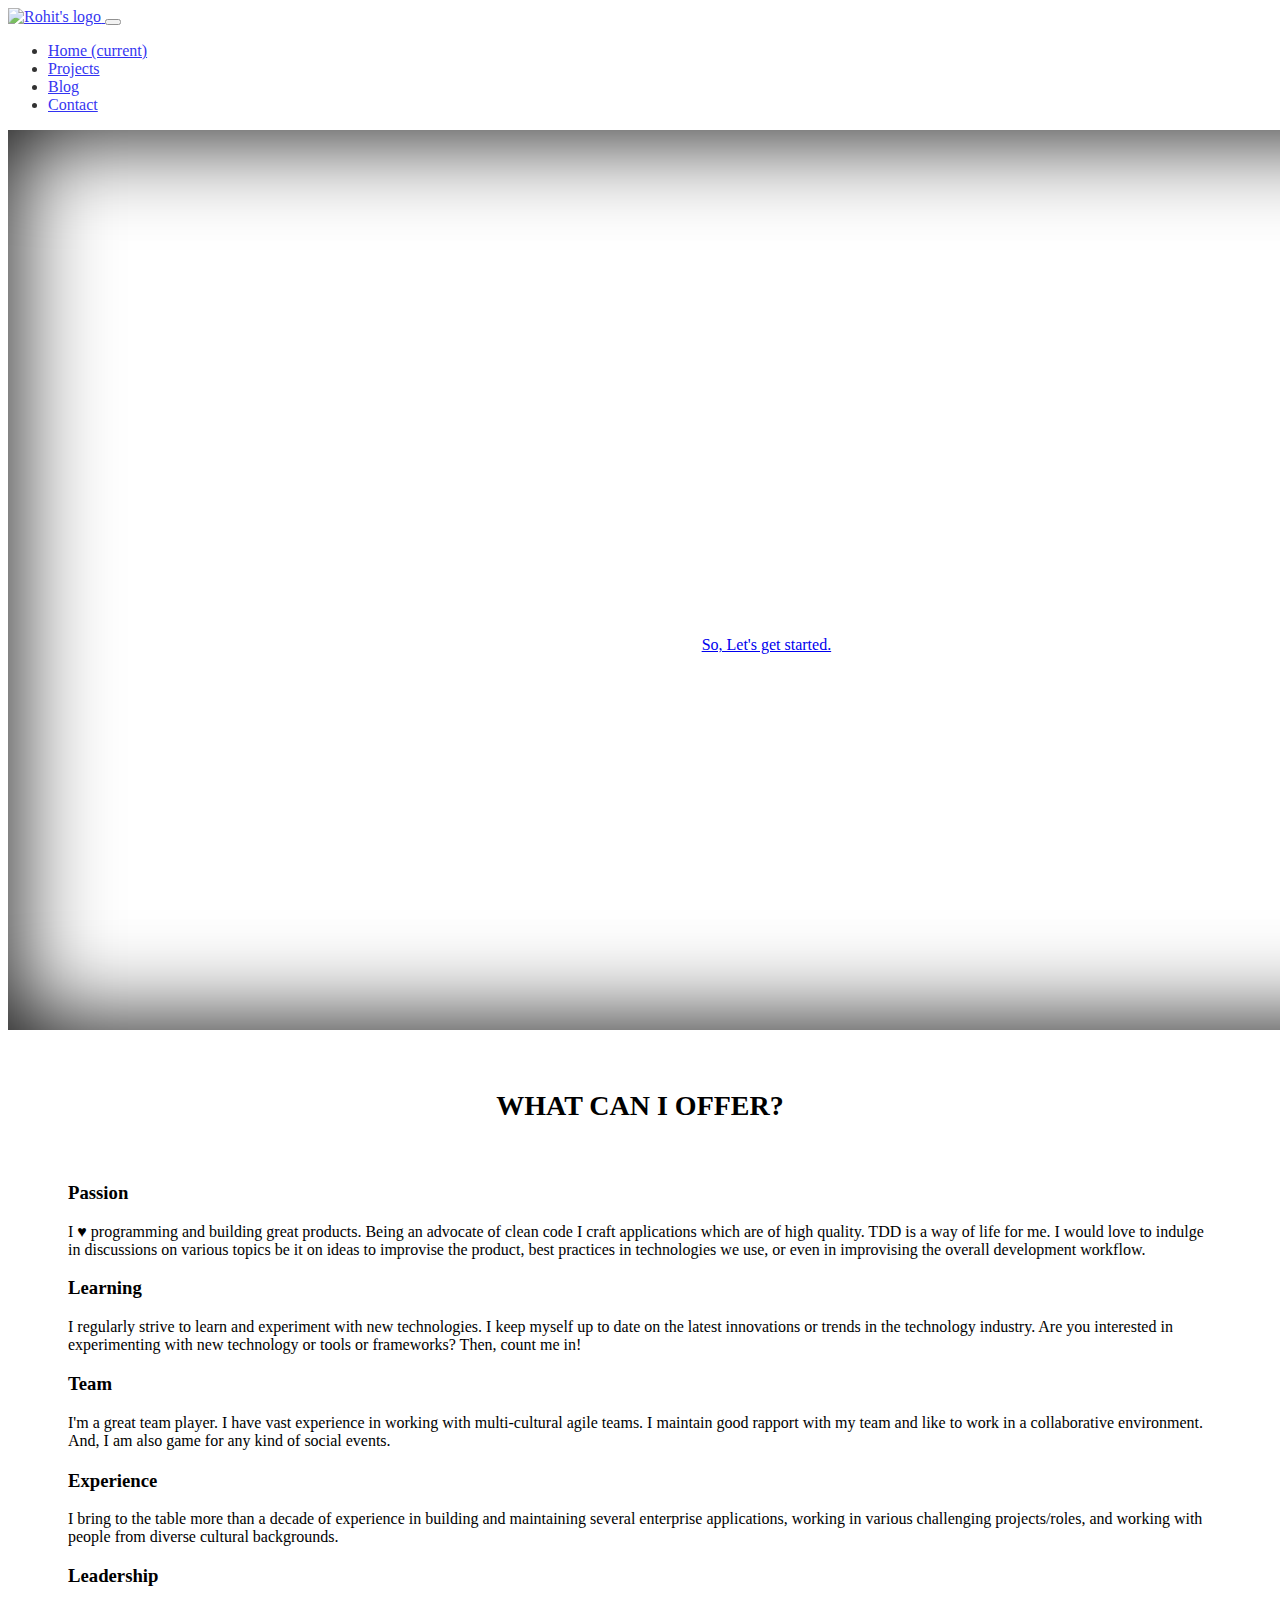
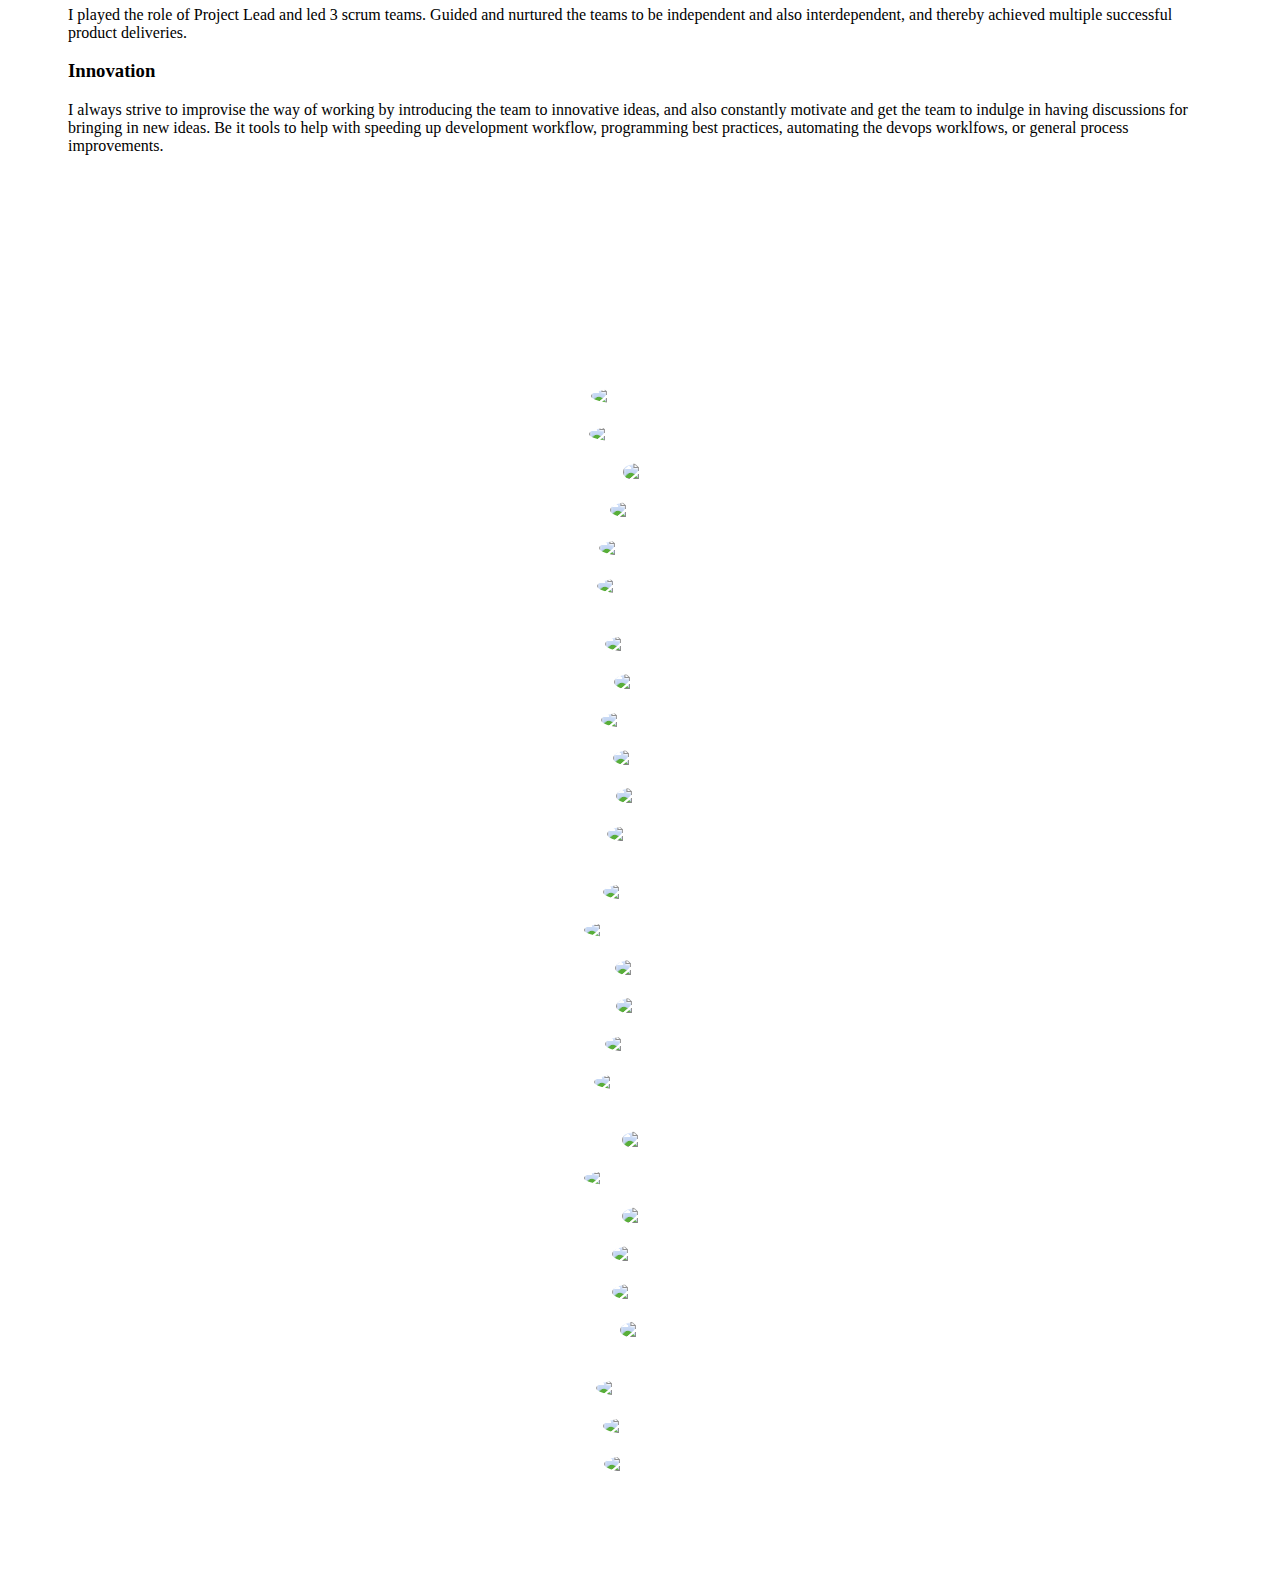
==== docs/index.html @ a7f45005 "Removed the down button" ====
<!doctype html>
<html lang="en">
  <head>
    <!-- Required meta tags -->
    <meta charset="utf-8">
    <meta name="viewport" content="width=device-width, initial-scale=1, shrink-to-fit=no">

    <title>Rohit Kojjarapu</title>

    <!-- Bootstrap CSS -->
    <link rel="stylesheet" href="https://stackpath.bootstrapcdn.com/bootstrap/4.5.0/css/bootstrap.min.css" integrity="sha384-9aIt2nRpC12Uk9gS9baDl411NQApFmC26EwAOH8WgZl5MYYxFfc+NcPb1dKGj7Sk" crossorigin="anonymous">
    <link href="css/styles.css" rel="stylesheet">
    
    <!-- HTML5 shim and Respond.js for IE8 support of HTML5 elements and media queries -->
    <!--[if lt IE 9]>
        <script src="https://oss.maxcdn.com/html5shiv/3.7.2/html5shiv.min.js"></script>
        <script src="https://oss.maxcdn.com/respond/1.4.2/respond.min.js"></script>
    <![endif]--> 
  </head>
  <body>
    <nav class="navbar navbar-expand-lg navbar-dark bg-dark fixed-top">
      <a class="navbar-brand mt-0 mb-0 mr-md-2" href="index.html">
        <img class="d-block" src="images/Logo.png" alt="Rohit's logo" width="60" height="60">
      </a>
      <button type="button" class="navbar-toggler" data-toggle="collapse" data-target="#my-web-nav" 
      aria-controls="my-web-nav" aria-expanded="false" aria-label="Toggle navigation">
        <span class="navbar-toggler-icon"></span>
      </button> 
    
      <div class="collapse navbar-collapse" id="my-web-nav">
        <ul class="navbar-nav ml-auto mt-2 mt-lg-0">
            <li class="nav-item active">
              <a class="nav-link" href="#">Home <span class="sr-only">(current)</span></a>
            </li>
            <li class="nav-item">
              <a class="nav-link" href="projects.html">Projects</a>
            </li>
            <li class="nav-item">
              <a class="nav-link" href="blog.html">Blog</a>
            </li>
            <li class="nav-item">
              <a class="nav-link" href="contact.html">Contact</a>
            </li>
        </ul>
      </div>
    </nav>

    <div class="cover">
      <div class="cover-text">
          <h1>Hey! I&rsquo;m Rohit</h1>
          <p class="lead">I'm a full stack web & windows enterprise application developer, and I can help you with building awesome applications.</p>
          <a href="#why-me" role="button" class="btn btn-danger btn-lg">So, Let's get started.</a>
      </div>
    </div>

    <section id="why-me">
      <h2>What can i offer?</h2>
      <div class="container">
          <div class="row">
              <div class="col-sm-4">
                  <h3>Passion</h3>
                  <p>I &hearts; programming and building great products. Being an advocate of clean code I craft applications which are of high quality. TDD is a way of life for me. I would love to indulge in discussions on various topics be it on ideas to improvise the product, best practices in technologies we use, or even in improvising the overall development workflow.</p>
              </div>
              <div class="col-sm-4">
                  <h3>Learning</h3>
                  <p>I regularly strive to learn and experiment with new technologies. I keep myself up to date on the latest innovations or trends in the technology industry. Are you interested in experimenting with new technology or tools or frameworks? Then, count me in!</p>
              </div>
              <div class="col-sm-4">
                  <h3>Team</h3>
                  <p>I'm a great team player. I have vast experience in working with multi-cultural agile teams. I maintain good rapport with my team and like to work in a collaborative environment. And, I am also game for any kind of social events.</p>
              </div>
          </div>
          <div class="row">
            <div class="col-sm-4">
                <h3>Experience</h3>
                <p>I bring to the table more than a decade of experience in building and maintaining several enterprise applications, working in various challenging projects/roles, and working with people from diverse cultural backgrounds.</p>
            </div>
            <div class="col-sm-4">
                <h3>Leadership</h3>
                <p>I played the role of Project Lead and led 3 scrum teams. Guided and nurtured the teams to be independent and also interdependent, and thereby achieved multiple successful product deliveries.</p>
            </div>
            <div class="col-sm-4">
                <h3>Innovation</h3>
                <p>I always strive to improvise the way of working by introducing the team to innovative ideas, and also constantly motivate and get the team to indulge in having discussions for bringing in new ideas. Be it tools to help with speeding up development workflow, programming best practices, automating the devops worklfows, or general process improvements.</p>
          </div>
        </div>
      </div>
      <!-- <div class="container-fluid">
        <a href="#tech-stack" class="btn btn-danger go-to-techStack" role="button">
          <svg class="down-button" xmlns="http://www.w3.org/2000/svg" viewBox="0 0 12 16" ><path fill-rule="evenodd" d="M0 5l6 6 6-6H0z"></path></svg>
        </a>
      </div> -->
    </section>

    <section id="tech-stack">
      <h2>Tech stack</h2>
      <div class="container">
        <div class="row">
          <div class="col-sm-2">
            <img src="images/dc.png" alt="DotNet Core" class="img-thumbnail">
          </div>
          <div class="col-sm-2">
            <img src="images/asc.png" alt="ASP.Net core" class="img-thumbnail">
          </div>
          <div class="col-sm-2">
            <img src="images/cs.jpg" alt="C#" class="img-thumbnail">
          </div>
          <div class="col-sm-2">
            <img src="images/vue.jpg" alt="Vue.JS" class="img-thumbnail">
          </div>
          <div class="col-sm-2">
            <img src="images/js.jpg" alt="JavaScript" class="img-thumbnail">
          </div>
          <div class="col-sm-2">
            <img src="images/ts.jpg" alt="TypeScript" class="img-thumbnail">
          </div>
        </div>

        <div class="row">
          <div class="col-sm-2">
            <img src="images/html5.jpg" alt="HTML5" class="img-thumbnail">
          </div>
          <div class="col-sm-2">
            <img src="images/css.jpg" alt="CSS3" class="img-thumbnail">
          </div>
          <div class="col-sm-2">
            <img src="images/bs.jpg" alt="Bootstrap" class="img-thumbnail">
          </div>
          <div class="col-sm-2">
            <img src="images/sass.jpg" alt="SASS" class="img-thumbnail">
          </div>
          <div class="col-sm-2">
            <img src="images/npm.jpg" alt="Npm" class="img-thumbnail">
          </div>
          <div class="col-sm-2">
            <img src="images/node.jpg" alt="NodeJS" class="img-thumbnail">
          </div>
        </div>

        <div class="row">
          <div class="col-sm-2">
            <img src="images/rest.jpg" alt="Rest API" class="img-thumbnail">
          </div>
          <div class="col-sm-2">
            <img src="images/aspmvc.jpg" alt="ASP.Net MVC" class="img-thumbnail">
          </div>
          <div class="col-sm-2">
            <img src="images/wcf.jpg" alt="WCF" class="img-thumbnail">
          </div>
          <div class="col-sm-2">
            <img src="images/wpf.jpg" alt="WPF" class="img-thumbnail">
          </div>
          <div class="col-sm-2">
            <img src="images/efCore.jpg" alt="EF Core" class="img-thumbnail">
          </div>
          <div class="col-sm-2">
            <img src="images/sql.jpg" alt="SQL Server" class="img-thumbnail">
          </div>
        </div>

        <div class="row">
          <div class="col-sm-2">
            <img src="images/git.jpg" alt="Git" class="img-thumbnail">
          </div>
          <div class="col-sm-2">
            <img src="images/ads.jpg" alt="Azure DevOps" class="img-thumbnail">
          </div>
          <div class="col-sm-2">
            <img src="images/iis.jpg" alt="IIS" class="img-thumbnail">
          </div>
          <div class="col-sm-2">
            <img src="images/xunit.jpg" alt="XUnit" class="img-thumbnail">
          </div>
          <div class="col-sm-2">
            <img src="images/nunit.png" alt="NUnit" class="img-thumbnail">
          </div>
          <div class="col-sm-2">
            <img src="images/jest.png" alt="Jest" class="img-thumbnail">
          </div>
        </div>

        <div class="row">
          <div class="col-sm-2">
            <img src="images/mongo.jpg" alt="Mongo DB" class="img-thumbnail">
          </div>
          <div class="col-sm-2">
            <img src="images/vscode.jpg" alt="VS Code" class="img-thumbnail">
          </div>
          <div class="col-sm-2">
            <img src="images/vs2019.jpg" alt="VS 2019" class="img-thumbnail">
          </div>
        </div>
      </div>
    </section>

    <!-- Optional JavaScript -->
    <!-- jQuery first, then Popper.js, then Bootstrap JS -->
    <script src="https://code.jquery.com/jquery-3.5.1.slim.min.js" integrity="sha384-DfXdz2htPH0lsSSs5nCTpuj/zy4C+OGpamoFVy38MVBnE+IbbVYUew+OrCXaRkfj" crossorigin="anonymous"></script>
    <script src="https://cdn.jsdelivr.net/npm/popper.js@1.16.0/dist/umd/popper.min.js" integrity="sha384-Q6E9RHvbIyZFJoft+2mJbHaEWldlvI9IOYy5n3zV9zzTtmI3UksdQRVvoxMfooAo" crossorigin="anonymous"></script>
    <script src="https://stackpath.bootstrapcdn.com/bootstrap/4.5.0/js/bootstrap.min.js" integrity="sha384-OgVRvuATP1z7JjHLkuOU7Xw704+h835Lr+6QL9UvYjZE3Ipu6Tp75j7Bh/kR0JKI" crossorigin="anonymous"></script>
  </body>
</html>
---- docs/css/styles.css ----
html,
body,
.cover,
.project-cover {
    height: 100%;
}

.cover {
    background: url('../images/DSC_0383-2.jpg') left top no-repeat;
    -webkit-background-size: cover;
    -moz-background-size: cover;
    -o-background-size: cover;
    background-size: cover;
    display: table;
    width: 100%;
    padding: 0 50% 0 10%;
    box-shadow: inset 0 0 100px #000;
}

.cover-text {
    text-align: center;
    display: table-cell;
    color: white;
    vertical-align: middle;
}

.cover-text h1 {
    margin: 0;
    font-size: 70px;
    letter-spacing: -3px;
}

nav.bg-dark {
    opacity: 0.8;
    border: none;
}

.navbar-brand {
    padding: 0;
}

section {
    padding: 60px;
}

h2 {
    text-align: center;
    font-size: 28px;
    font-weight: bold;
    text-transform: uppercase;
    margin: 0 0 60px;
}

.down-button{
    width: 30px;
    height: 30px;
    fill: white;
}
.go-to-techStack{
    border-radius: 100%;
    text-align: center;
    margin: 0 50%;
    margin-top: -10px;
}

#tech-stack {
    background: url('../images/fan.jpg') top left no-repeat;
    -webkit-background-size: cover;
    -moz-background-size: cover;
    -o-background-size: cover;
    background-size: cover;
    color: white;
    text-align: center;
}

.img-thumbnail {
    border-radius: 100%;
    height: 120px;
    width: 120px;
    margin-bottom: 20px;
}

.project-cover {
    background: url('../images/DSC_0006.jpg') left top no-repeat;
    -webkit-background-size: cover;
    -moz-background-size: cover;
    -o-background-size: cover;
    background-size: cover;
    display: table;
    width: 100%;
    padding: 0 20%;
    box-shadow: inset 0 0 100px #000;
}

.project-cover__text {
    text-align: center;
    display: table-cell;
    color: white;
    vertical-align: middle;
}

.project-cover__text h1 {
    margin: 0;
    font-size: 70px;
    letter-spacing: -3px;
}

#projects {
    background: url('../images/fan.jpg') top left no-repeat;
    -webkit-background-size: cover;
    -moz-background-size: cover;
    -o-background-size: cover;
    background-size: cover;
    /* color: white; */
    text-align: center;
}

.account,
.blog-heading {
    color: white;
    margin: 60px 0 20px;
}

.row {
    margin-bottom: 20px;
}

.blog-cover {
    background: url('../images/DSC_0434.jpg') left top no-repeat;
    -webkit-background-size: cover;
    -moz-background-size: cover;
    -o-background-size: cover;
    background-size: cover;
    display: table;
    width: 100%;
    padding: 20%;
    box-shadow: inset 0 0 100px #000;
}

.blog-cover__text {
    text-align: center;
    display: table-cell;
    color: white;
    vertical-align: middle;
}

.blog-cover__text h1 {
    margin: 0;
    font-size: 70px;
    letter-spacing: -3px;
}

#blogs {
    background: url('../images/fan.jpg') top left no-repeat;
    -webkit-background-size: cover;
    -moz-background-size: cover;
    -o-background-size: cover;
    background-size: cover;
    /* color: white; */
    text-align: center;
}

.blog-image{
    max-width: 600px;
    max-height: 600px;
    margin: 0 50%;
    border-radius: 5px;
}

.contact-cover {
    background: rgb(32, 31, 31) left top no-repeat;
    -webkit-background-size: cover;
    -moz-background-size: cover;
    -o-background-size: cover;
    background-size: cover;
    display: table;
    width: 100%;
    padding: 20% 68% 30% 15%;
    box-shadow: inset 0 0 100px #000;
}

.contact-cover__text {
    text-align: left;
    display: table-cell;
    color: white;
    vertical-align: middle;
}

.contact-header{
    background-color: rgb(236, 200, 54);
    border: 2px solid rgb(236, 200, 54);
    border-top-right-radius: 100%;
    padding: 5px;
    padding-top: 20px;
}

.contact-img{
    width: 50px;
    height: 50px;
    border-radius: 100%;
    margin-top: 20px;
}

/* Media Queries */

@media only screen and ( max-width : 744px ) {
    .cover {
        -webkit-background-size: contain;
        -moz-background-size: contain;
        -o-background-size: contain;
        background-size: contain;
        background-color: rgb(32, 31, 31);
        padding: 50% 30% 0 10%;
    }

    [class*="btn-lg"] {
        font-size: 15px;
        width: 100px;
    }
}

@media only screen and ( max-width : 568px ) {
    .cover h1,
    .project-cover h1,
    .blog-cover h1 {
        font-size: 40px;
    }
    section {
        padding: 20px;
    }
    .col-sm-6 {
        margin-top: 20px;
    }

    .blog-image{
        max-width: 300px;
        max-height: 300px;
        margin: 0 15%;
        border-radius: 2px;
    }

    .contact-cover {
        padding: 40% 30%;
    }

    .contact-header {
        padding-right: 80px;
    }
}

@media only screen and ( min-width : 580px ) and ( max-width : 1206px ) {
    .blog-image{
        max-width: 300px;
        max-height: 300px;
        margin: 0 50%;
        border-radius: 2px;
    }
}

@media only screen and ( max-width : 1209px ) {
    .contact-cover {
        padding: 46% 30%;
    }

    .contact-header {
        padding-right: 80px;
    }
}
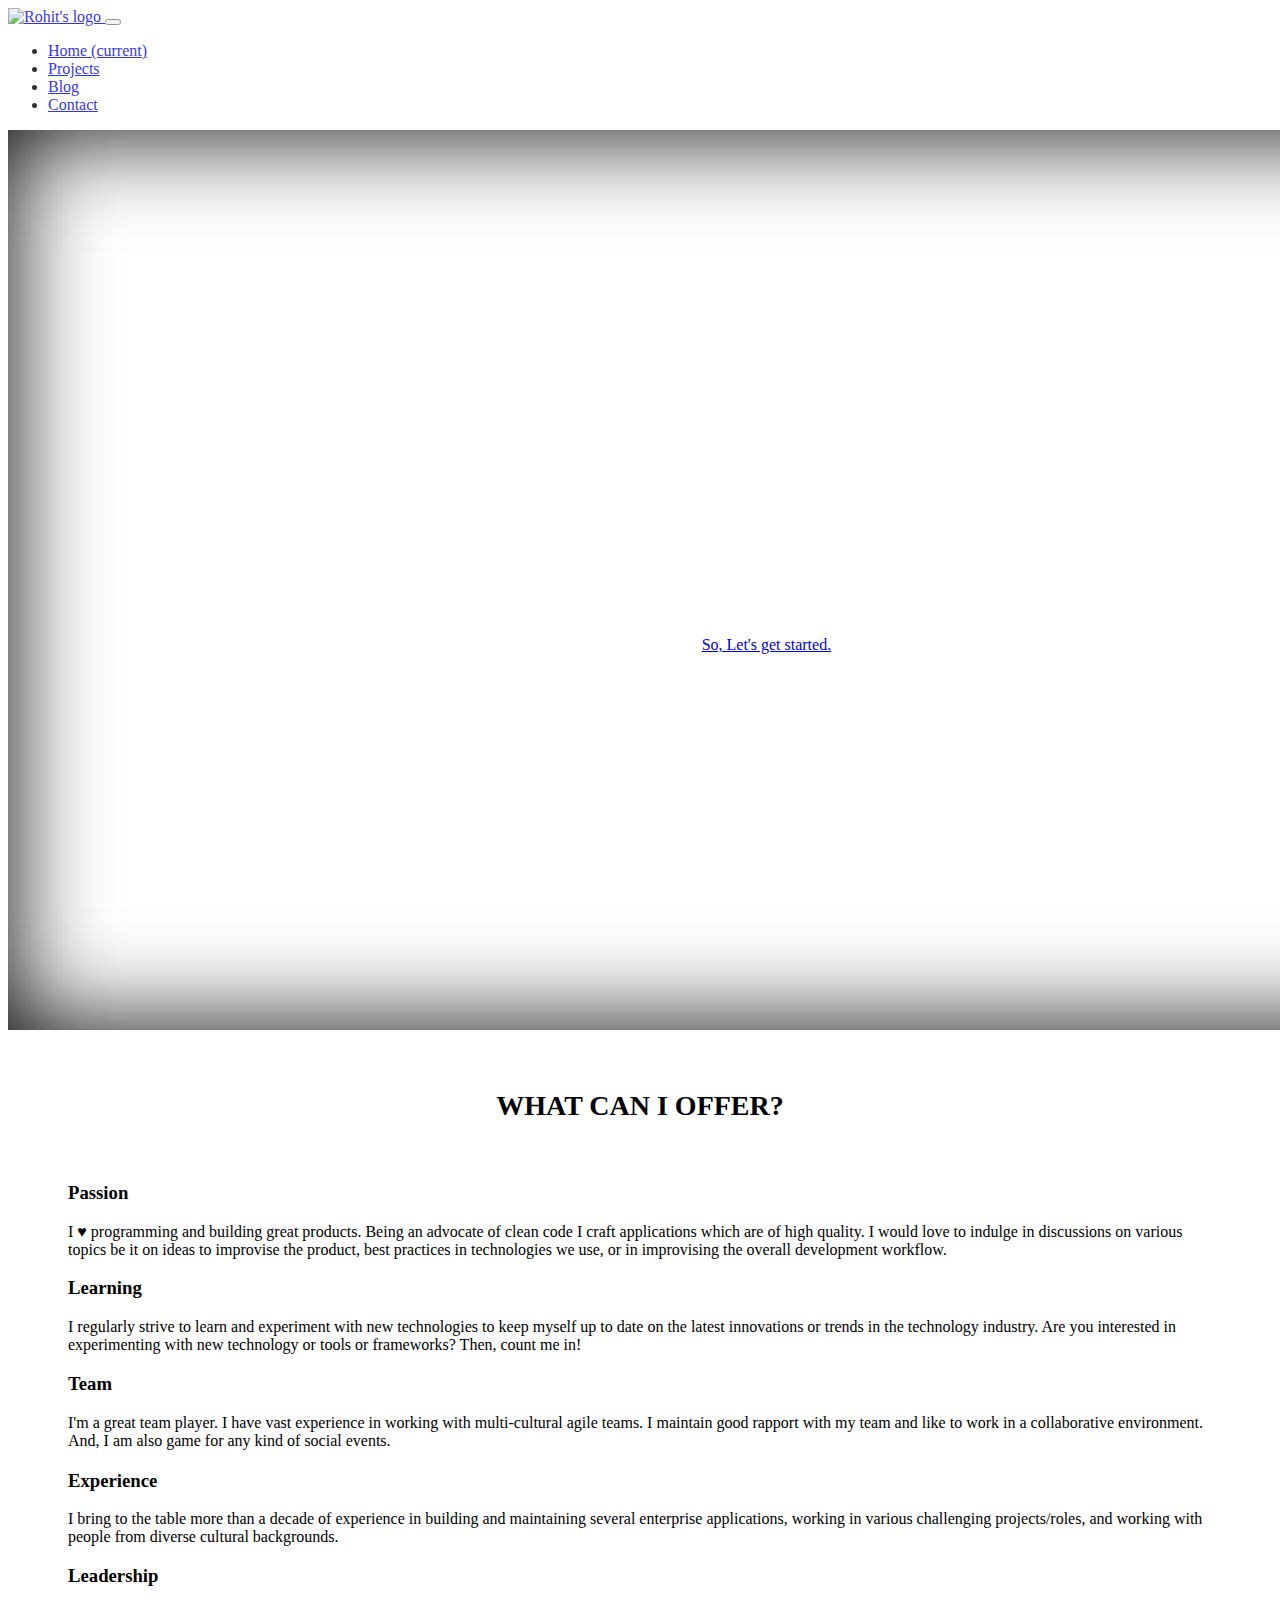
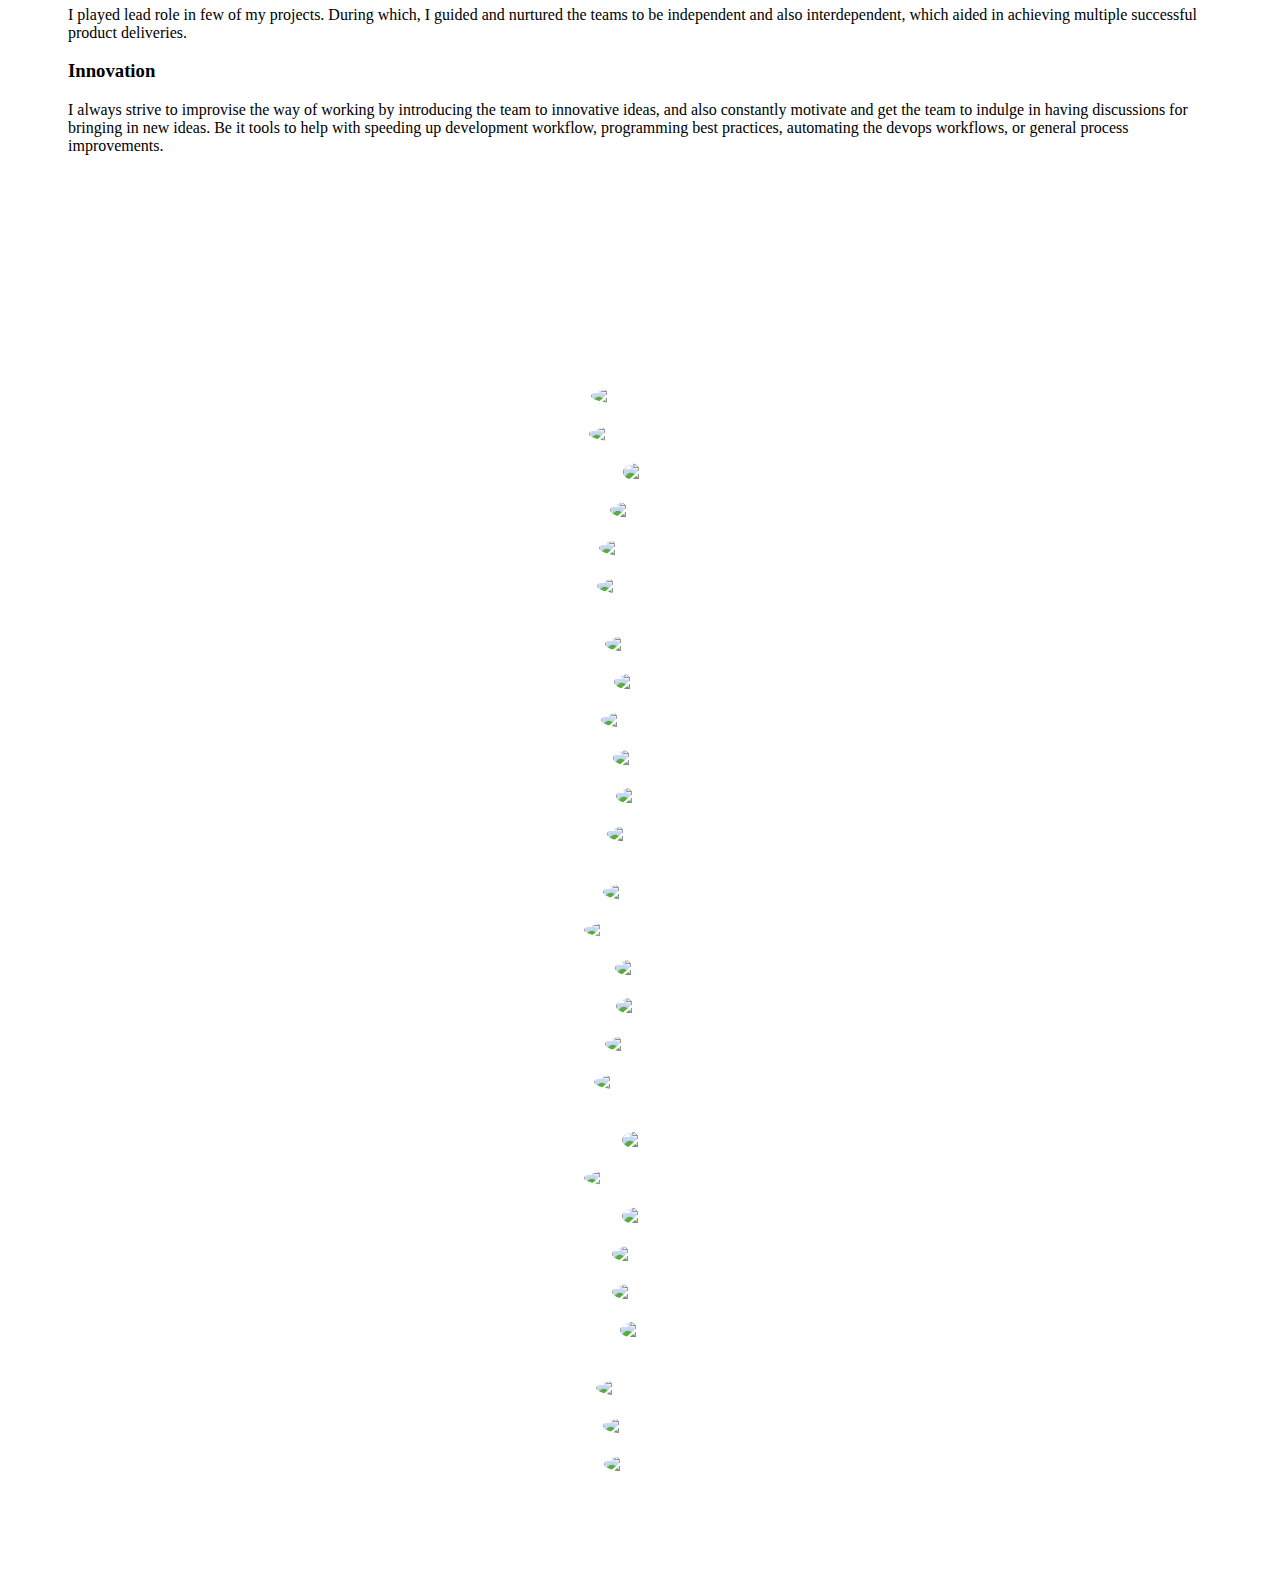
==== commit 1bbe0768: "Updated the content" ====
--- a/docs/index.html
+++ b/docs/index.html
@@ -59,11 +59,11 @@
           <div class="row">
               <div class="col-sm-4">
                   <h3>Passion</h3>
-                  <p>I &hearts; programming and building great products. Being an advocate of clean code I craft applications which are of high quality. TDD is a way of life for me. I would love to indulge in discussions on various topics be it on ideas to improvise the product, best practices in technologies we use, or even in improvising the overall development workflow.</p>
+                  <p>I &hearts; programming and building great products. Being an advocate of clean code I craft applications which are of high quality. I would love to indulge in discussions on various topics be it on ideas to improvise the product, best practices in technologies we use, or in improvising the overall development workflow.</p>
               </div>
               <div class="col-sm-4">
                   <h3>Learning</h3>
-                  <p>I regularly strive to learn and experiment with new technologies. I keep myself up to date on the latest innovations or trends in the technology industry. Are you interested in experimenting with new technology or tools or frameworks? Then, count me in!</p>
+                  <p>I regularly strive to learn and experiment with new technologies to keep myself up to date on the latest innovations or trends in the technology industry. Are you interested in experimenting with new technology or tools or frameworks? Then, count me in!</p>
               </div>
               <div class="col-sm-4">
                   <h3>Team</h3>
@@ -77,11 +77,11 @@
             </div>
             <div class="col-sm-4">
                 <h3>Leadership</h3>
-                <p>I played the role of Project Lead and led 3 scrum teams. Guided and nurtured the teams to be independent and also interdependent, and thereby achieved multiple successful product deliveries.</p>
+                <p>I played lead role in few of my projects. During which, I guided and nurtured the teams to be independent and also interdependent, which aided in achieving multiple successful product deliveries.</p>
             </div>
             <div class="col-sm-4">
                 <h3>Innovation</h3>
-                <p>I always strive to improvise the way of working by introducing the team to innovative ideas, and also constantly motivate and get the team to indulge in having discussions for bringing in new ideas. Be it tools to help with speeding up development workflow, programming best practices, automating the devops worklfows, or general process improvements.</p>
+                <p>I always strive to improvise the way of working by introducing the team to innovative ideas, and also constantly motivate and get the team to indulge in having discussions for bringing in new ideas. Be it tools to help with speeding up development workflow, programming best practices, automating the devops workflows, or general process improvements.</p>
           </div>
         </div>
       </div>
